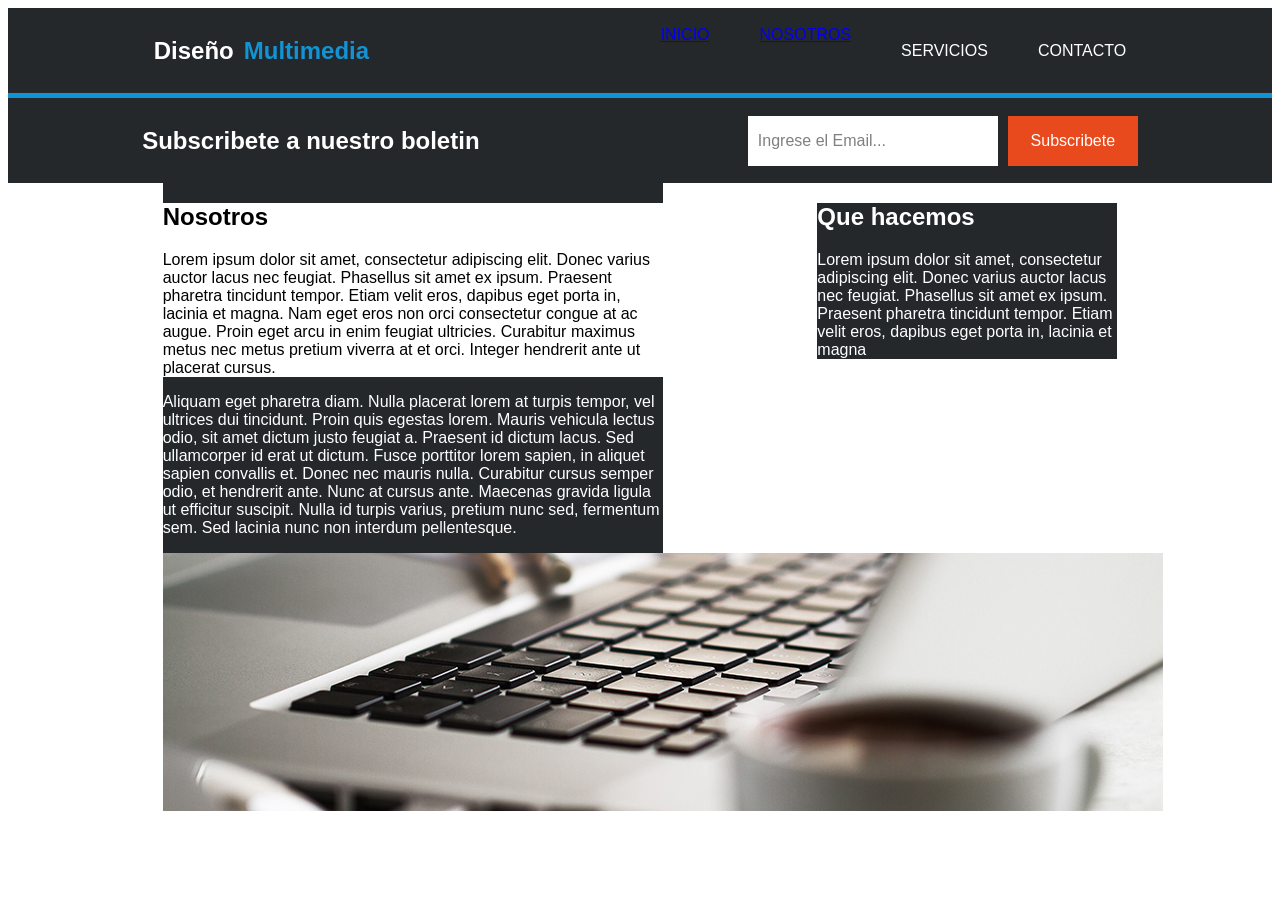
==== pages/nosotros.html @ 4c7f8eaf "DMR - segundo avance" ====
<!DOCTYPE html>
<html lang='en'>
<head>
    <meta charset='utf-8'>
    <meta name='viewport' content='width=device-width, initial-scale=1'>
    <title>Page Title</title>
    <link rel='stylesheet' href="../styles/style.css">
</head>
<header>
    <div id="titulo">
    <h2>Diseño</h2>
    <h2 id="multimedia">Multimedia</h2>
    </div>
    <nav>
        <a href="../index.html">INICIO</p>
        <a href="pages/nosotros.html">NOSOTROS</a>
        <p>SERVICIOS</p>
        <p>CONTACTO</p>
    </nav>
</header>
<body>
    <section class="boletin">
        <h2>Subscribete a nuestro boletin</h2>
        <div id="suscribe">
            <div id="email">
                <p>Ingrese el Email...</p>
            </div>
            <div id="boton">
                <p>Subscribete</p>
            </div>
        </div>
    </section>
    <section id="contenido">
       <div id="nosotros">
        <div id="blanco">
        <h2>Nosotros</h2>
        <P>Lorem ipsum dolor sit amet, consectetur adipiscing elit. Donec varius auctor lacus nec feugiat. Phasellus
sit amet ex ipsum. Praesent pharetra tincidunt tempor. Etiam velit eros, dapibus eget porta in, lacinia et
magna. Nam eget eros non orci consectetur congue at ac augue. Proin eget arcu in enim feugiat
ultricies. Curabitur maximus metus nec metus pretium viverra at et orci. Integer hendrerit ante ut placerat
cursus.</P>
        </div>
        <div>
            <p>Aliquam eget pharetra diam. Nulla placerat lorem at turpis tempor, vel ultrices dui tincidunt. Proin
quis egestas lorem. Mauris vehicula lectus odio, sit amet dictum justo feugiat a. Praesent id dictum
lacus. Sed ullamcorper id erat ut dictum. Fusce porttitor lorem sapien, in aliquet sapien convallis et.
Donec nec mauris nulla. Curabitur cursus semper odio, et hendrerit ante. Nunc at cursus ante.
Maecenas gravida ligula ut efficitur suscipit. Nulla id turpis varius, pretium nunc sed, fermentum sem.
Sed lacinia nunc non interdum pellentesque.</p>
        </div>
        <img src="../assets/images/891.jpg" alt="">
    </div> 
        <aside>
            <div>
            <h2>Que hacemos</h2>
            <p>Lorem ipsum dolor sit amet, consectetur
adipiscing elit. Donec varius auctor lacus
nec feugiat. Phasellus sit amet ex ipsum.
Praesent pharetra tincidunt tempor. Etiam
velit eros, dapibus eget porta in, lacinia et
magna</p>
        </div>
        </aside>
    </section>
</body>
</html>
---- styles/style.css ----
body{
    font-family: Arial, Helvetica, sans-serif;
    color: white;
}

header {
    background-color: #24282B;
    display: flex;
    align-items: center;
    justify-content: space-around;
    height: 85px;
    border-bottom: 5px solid #1293D3;
    #titulo {
        display: flex;
        gap: 10px;
    }
    #multimedia {
        color: #1293D3;
    }
    nav {
        display: flex;
        gap: 50px;
    }
}

#experto {
    background-image: url("../assets/images/cabecera.jpg");
    background-size: cover;
    background-position: center;
    height: 45vh;
    justify-content: center;
    align-items: center;
    display: flex;  
    font-size: 25px;
    div {
        text-align: center;
        width: 100vh;
        p {
            font-size: 18px;
        }
        h1 {
            line-height: 2vh;
        }
    }  
}

.boletin {
    height: 85px;
    background-color: #24282B;
    align-items: center;
    display: flex;
    justify-content: space-around;
    #suscribe {
        display: flex;
        gap: 10px;
        #email {
            background-color: white;
            color: gray;
            width: 250px;
            p {
                margin-left: 10px;
            }
        }
        #boton {
            text-align: center;
            background-color: #E8491D;
            width: 130px;
        }
    }
}

#tecnologias {
    display: flex;
    justify-content: space-evenly;
    align-items: center;
    color: black;
    height: 35vh;
    div {
        text-align: center;
        width: 340px;
    }
    img {
        height: 90px;
    }
}

footer {
    background-color: #1293D3;
    height: 100px;
    display: flex;
    align-items: center;
    justify-content: center;
}

#contenido {
    height: 60vh;
    color: white;
    display: flex ;
    justify-content: space-evenly;
    #blanco{
        background-color: white;
        color: black;
    }
    div {
        background-color: #24282B;
    }
    #nosotros {
        width: 500px;
    }
    aside {
        width: 300px;
    }
}
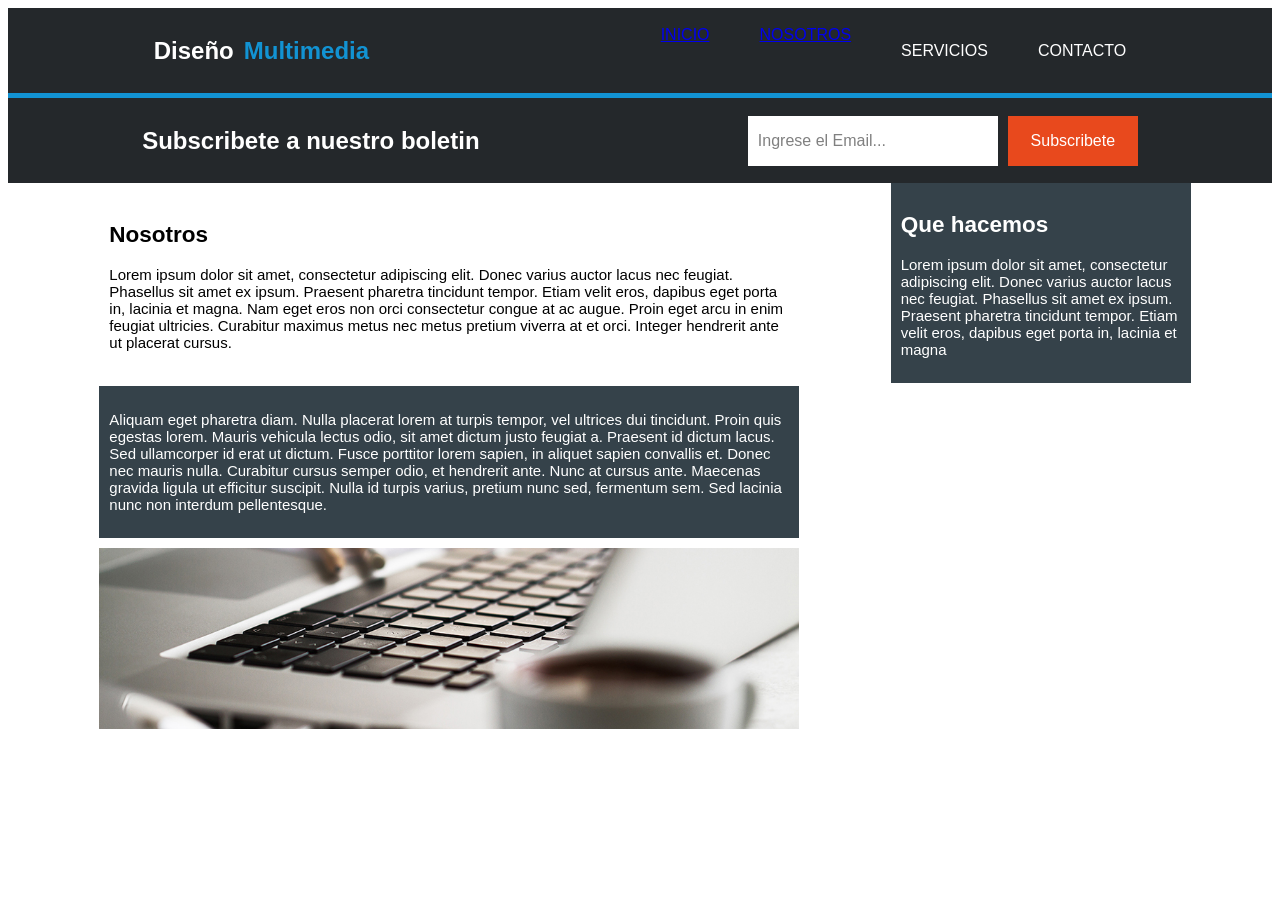
==== commit 8b4ee169: "DMR - Primer avance" ====
--- a/pages/nosotros.html
+++ b/pages/nosotros.html
@@ -40,7 +40,7 @@
 ultricies. Curabitur maximus metus nec metus pretium viverra at et orci. Integer hendrerit ante ut placerat
 cursus.</P>
         </div>
-        <div>
+        <div class="gris">
             <p>Aliquam eget pharetra diam. Nulla placerat lorem at turpis tempor, vel ultrices dui tincidunt. Proin
 quis egestas lorem. Mauris vehicula lectus odio, sit amet dictum justo feugiat a. Praesent id dictum
 lacus. Sed ullamcorper id erat ut dictum. Fusce porttitor lorem sapien, in aliquet sapien convallis et.
@@ -51,7 +51,7 @@
         <img src="../assets/images/891.jpg" alt="">
     </div> 
         <aside>
-            <div>
+            <div class="gris">
             <h2>Que hacemos</h2>
             <p>Lorem ipsum dolor sit amet, consectetur
 adipiscing elit. Donec varius auctor lacus
@@ -59,8 +59,8 @@
 Praesent pharetra tincidunt tempor. Etiam
 velit eros, dapibus eget porta in, lacinia et
 magna</p>
+        </aside>
         </div>
-        </aside>
     </section>
 </body>
 </html>
--- a/styles/style.css
+++ b/styles/style.css
@@ -27,11 +27,11 @@
     background-image: url("../assets/images/cabecera.jpg");
     background-size: cover;
     background-position: center;
-    height: 45vh;
+    height: 400px;
     justify-content: center;
     align-items: center;
     display: flex;  
-    font-size: 25px;
+    font-size: 3vh;
     div {
         text-align: center;
         width: 100vh;
@@ -40,6 +40,7 @@
         }
         h1 {
             line-height: 2vh;
+            
         }
     }  
 }
@@ -74,7 +75,7 @@
     justify-content: space-evenly;
     align-items: center;
     color: black;
-    height: 35vh;
+    height: 300px;
     div {
         text-align: center;
         width: 340px;
@@ -93,21 +94,32 @@
 }
 
 #contenido {
-    height: 60vh;
     color: white;
     display: flex ;
     justify-content: space-evenly;
-    #blanco{
-        background-color: white;
+    font-size: 15px;
+    div {
+        padding: 10px;
+    }
+    .gris {
+        background-color: #35424A;
+    }
+    #blanco {
         color: black;
     }
-    div {
-        background-color: #24282B;
-    }
     #nosotros {
-        width: 500px;
+        width: 700px;
+        display: flex;
+        flex-direction: column;
+        gap: 10px;
     }
     aside {
         width: 300px;
+        display: flex;
+        flex-direction: column;
+        gap: 50px;
+    }
+    img {
+        width: 100%;
     }
 }
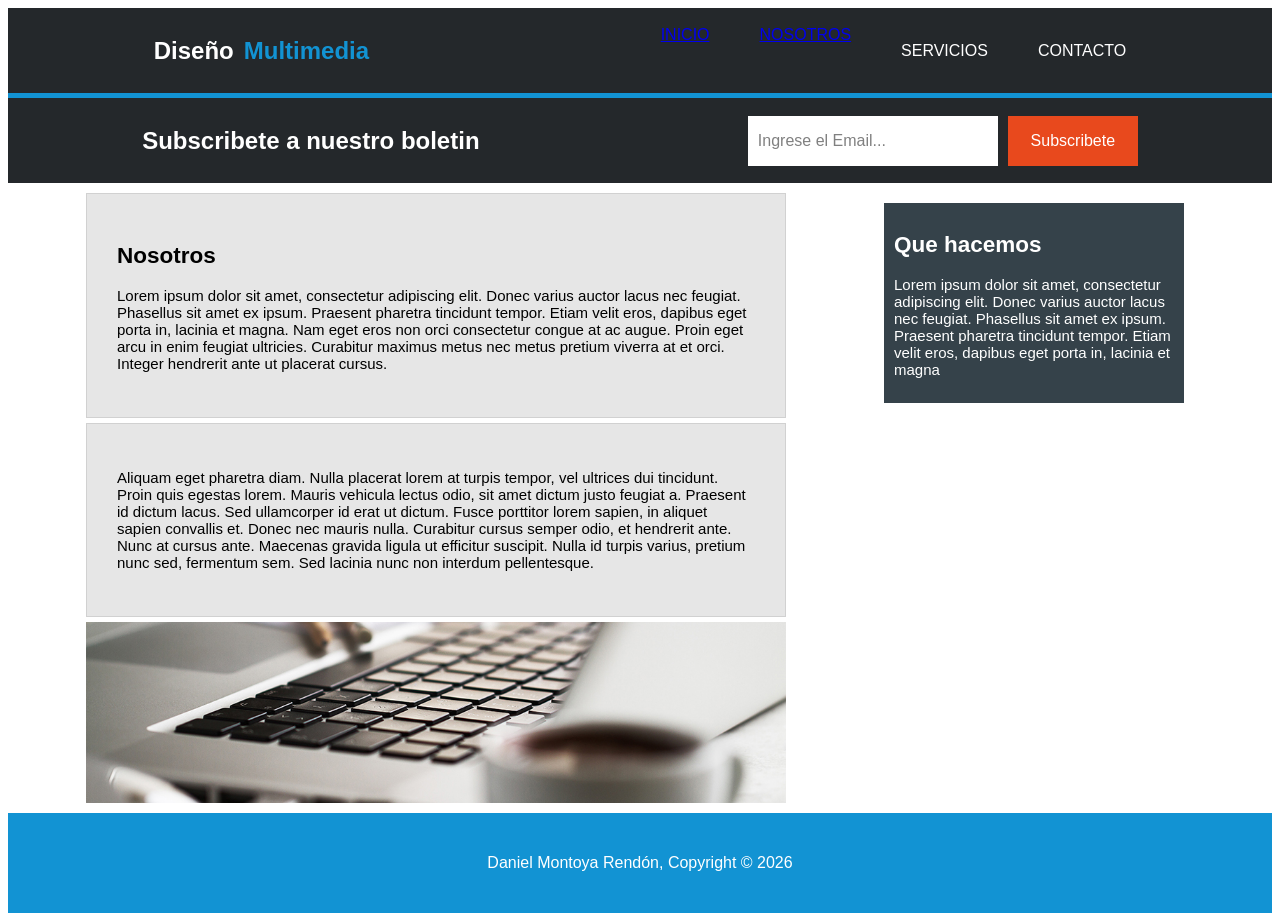
==== commit e3cae291: "DMR - Tercer avance" ====
--- a/pages/nosotros.html
+++ b/pages/nosotros.html
@@ -62,5 +62,8 @@
         </aside>
         </div>
     </section>
+        <footer>
+        <p>Daniel Montoya Rendón, Copyright © 2026</p>
+    </footer>
 </body>
 </html>
--- a/styles/style.css
+++ b/styles/style.css
@@ -112,14 +112,26 @@
         display: flex;
         flex-direction: column;
         gap: 10px;
+        color: black;
+        gap: 5px;
+        div {
+            background-color: #E6E6E6;
+            border: 1px solid #D1D1D1;
+            padding: 30px;
+        }
+    }
+    #servicios {
+        width: 700px;
+        display: flex;
+        flex-direction: column;
+        gap: 10px;
     }
     aside {
         width: 300px;
-        display: flex;
-        flex-direction: column;
-        gap: 50px;
+        margin: 20px;
     }
     img {
         width: 100%;
     }
-}+}
+
